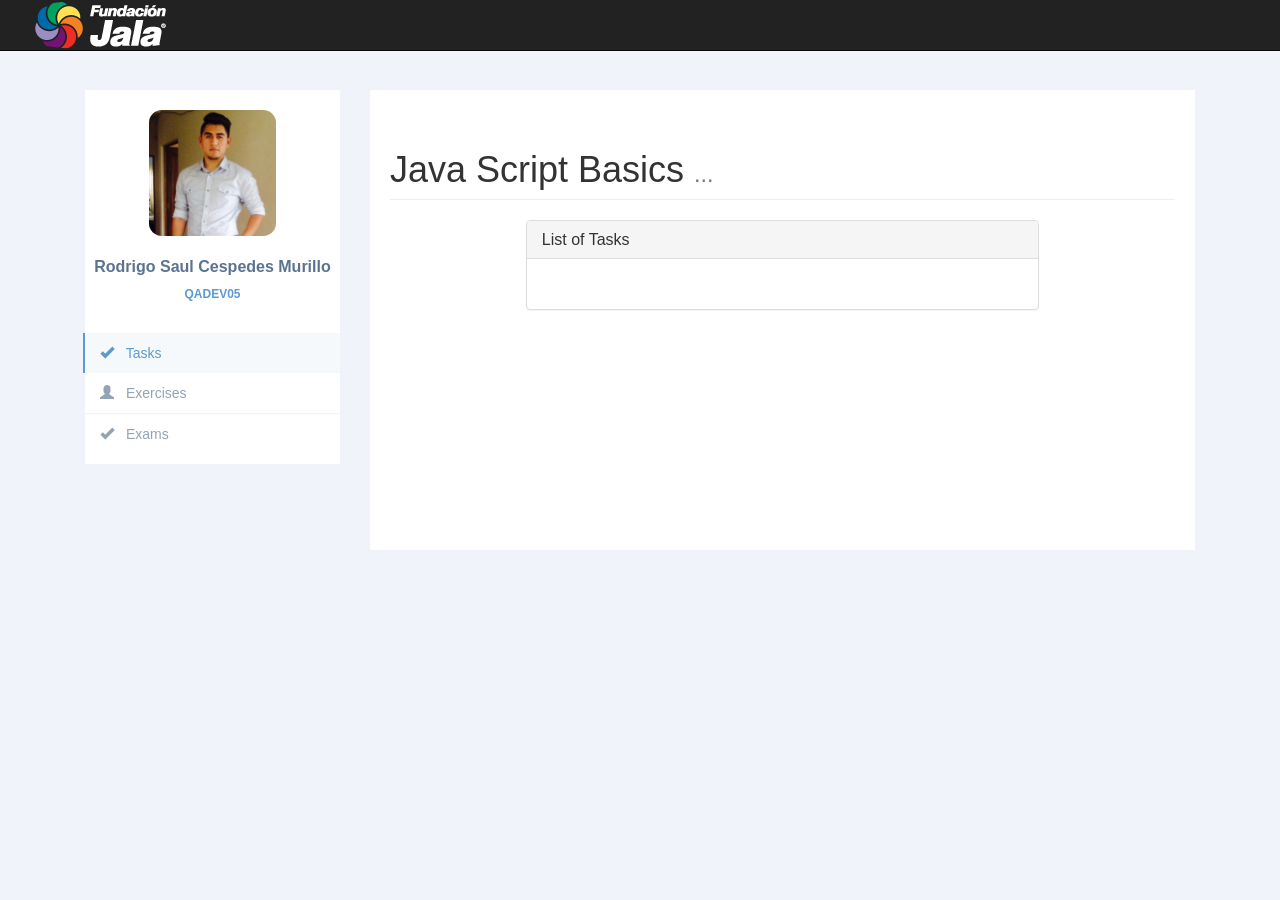
==== index.html @ 7dae1103 "Profile Page" ====
<!DOCTYPE html>
<html lang="en">

<head>
    <meta charset="UTF-8">
    <title>Java Script</title>
    <link href="styles/css/bootstrap.min.css" rel="stylesheet">
    <link href="styles/css/thumbnail-gallery.css" rel="stylesheet">
</head>





<body>

<div id="wrapper">
    <nav class="navbar navbar-inverse navbar-fixed-top">
        <div class="navbar-header">
            <div class="row">
                <div class="col-md-3">
                    <img src="styles/img/jala.png" alt="..." class="img-circle">
                </div>
            </div>
        </div>
     </nav>
     <div id="page-wrapper">
         <div class="container-fluid">
             <div class="container">
                 <div class="row profile">
                     <div class="col-md-3">
                         <div class="profile-sidebar">
                             <div class="profile-userpic">
                                 <img src="styles/img/Rodrigo.png" class="img-responsive" alt="">
                             </div>
                             <div class="profile-usertitle">
                                 <div class="profile-usertitle-name">
                                     Rodrigo Saul Cespedes Murillo
                                 </div>
                                 <div class="profile-usertitle-job">
                                     QADEV05
                                 </div>
                             </div>
                             <div class="profile-usermenu">
                                 <ul class="nav">
                                     <li class="active">
                                         <a href="#">
                                             <i class="glyphicon glyphicon-ok"></i>
                                             Tasks </a>
                                     </li>
                                     <li>
                                         <a href="#">
                                             <i class="glyphicon glyphicon-user"></i>
                                             Exercises </a>
                                     </li>
                                     <li>
                                         <a href="#" target="_blank">
                                             <i class="glyphicon glyphicon-ok"></i>
                                             Exams </a>
                                     </li>
                                 </ul>
                             </div>
                             <!-- END MENU -->
                         </div>
                     </div>
                     <div class="col-md-9">
                         <div class="profile-content">
                             <h1 class="page-header">
                                 Java Script Basics <small>...</small>
                             </h1>
                             <div class="row">
                                 <div class="col-md-2"></div>
                                 <div class="col-md-8">
                                     <div class="panel panel-default">
                                         <div class="panel-heading">
                                             <h3 class="panel-title">List of Tasks</h3>
                                         </div>
                                         <div class="panel-body">
                                             <div class="list-group">
                                                 
                                             </div>
                                         </div>
                                     </div>
                                 </div>
                                 <div class="col-md-2"></div>
                             </div>
                         </div>
                     </div>
                 </div>
             </div>
         </div>
     </div>
 </div>


 </body>

 </html>
---- styles/css/thumbnail-gallery.css ----
/*!
 * Start Bootstrap - Thumbnail Gallery HTML Template (http://startbootstrap.com)
 * Code licensed under the Apache License v2.0.
 * For details, see http://www.apache.org/licenses/LICENSE-2.0.
 */

body {
    padding-top: 70px; /* Required padding for .navbar-fixed-top. Change if height of navigation changes. */
}

.thumb {
    margin-bottom: 30px;
}

footer {
    margin: 50px 0;
}

body {
    background: #F1F3FA;
}

/* Profile container */
.profile {
    margin: 20px 0;
}

/* Profile sidebar */
.profile-sidebar {
    padding: 20px 0 10px 0;
    background: #fff;
}

.profile-userpic img {
    float: none;
    margin: 0 auto;
    width: 50%;
    height: 50%;
    -webkit-border-radius: 10% !important;
    -moz-border-radius: 10% !important;
    border-radius: 10% !important;
}

.profile-usertitle {
    text-align: center;
    margin-top: 20px;
}

.profile-usertitle-name {
    color: #5a7391;
    font-size: 16px;
    font-weight: 600;
    margin-bottom: 7px;
}

.profile-usertitle-job {
    text-transform: uppercase;
    color: #5b9bd1;
    font-size: 12px;
    font-weight: 600;
    margin-bottom: 15px;
}

.profile-userbuttons {
    text-align: center;
    margin-top: 10px;
}

.profile-userbuttons .btn {
    text-transform: uppercase;
    font-size: 11px;
    font-weight: 600;
    padding: 6px 15px;
    margin-right: 5px;
}

.profile-userbuttons .btn:last-child {
    margin-right: 0px;
}

.profile-usermenu {
    margin-top: 30px;
}

.profile-usermenu ul li {
    border-bottom: 1px solid #f0f4f7;
}

.profile-usermenu ul li:last-child {
    border-bottom: none;
}

.profile-usermenu ul li a {
    color: #93a3b5;
    font-size: 14px;
    font-weight: 400;
}

.profile-usermenu ul li a i {
    margin-right: 8px;
    font-size: 14px;
}

.profile-usermenu ul li a:hover {
    background-color: #fafcfd;
    color: #5b9bd1;
}

.profile-usermenu ul li.active {
    border-bottom: none;
}

.profile-usermenu ul li.active a {
    color: #5b9bd1;
    background-color: #f6f9fb;
    border-left: 2px solid #5b9bd1;
    margin-left: -2px;
}

/* Profile Content */
.profile-content {
    padding: 20px;
    background: #fff;
    min-height: 460px;
}
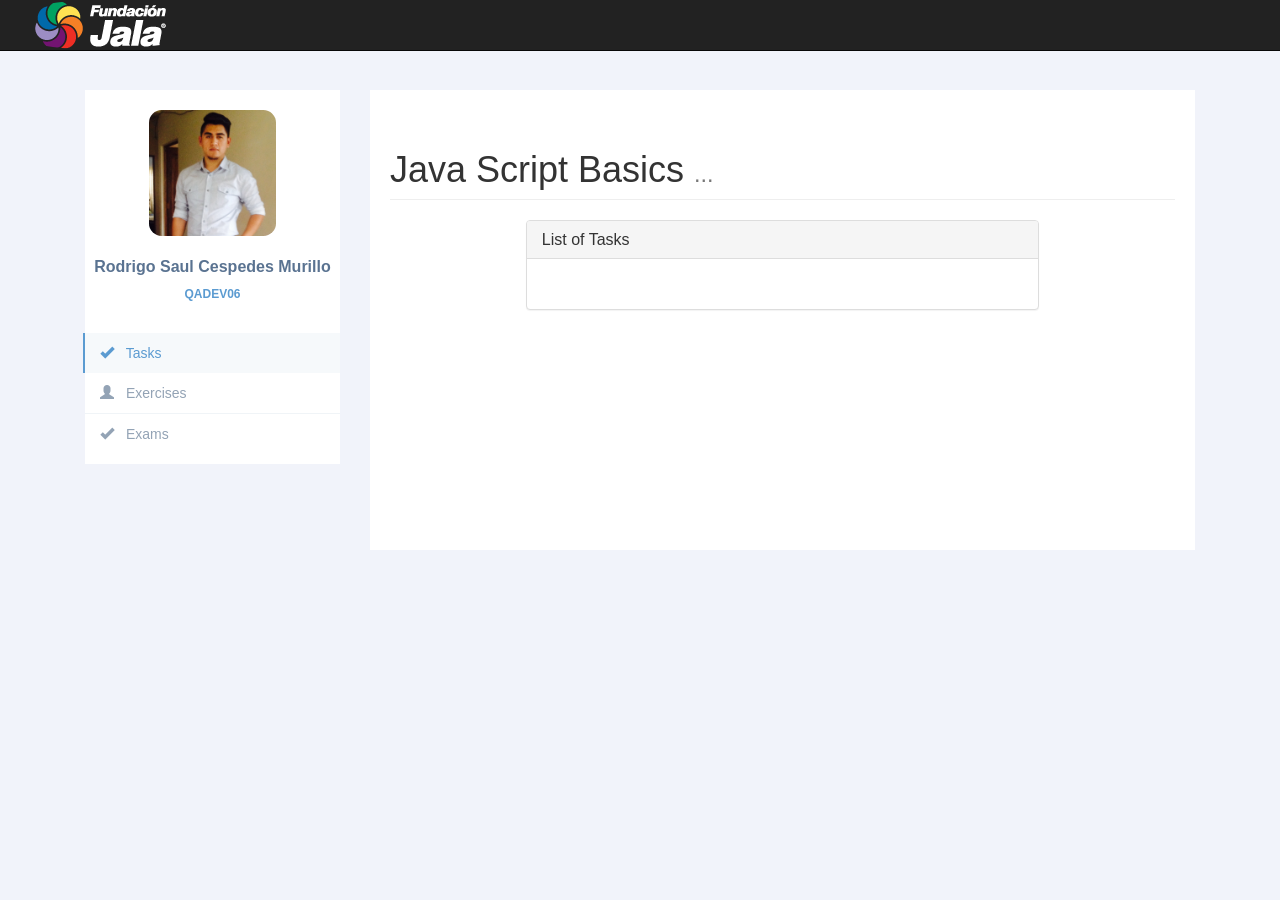
==== commit 153e1458: "Changed QADEV06" ====
--- a/index.html
+++ b/index.html
@@ -38,7 +38,7 @@
                                      Rodrigo Saul Cespedes Murillo
                                  </div>
                                  <div class="profile-usertitle-job">
-                                     QADEV05
+                                     QADEV06
                                  </div>
                              </div>
                              <div class="profile-usermenu">
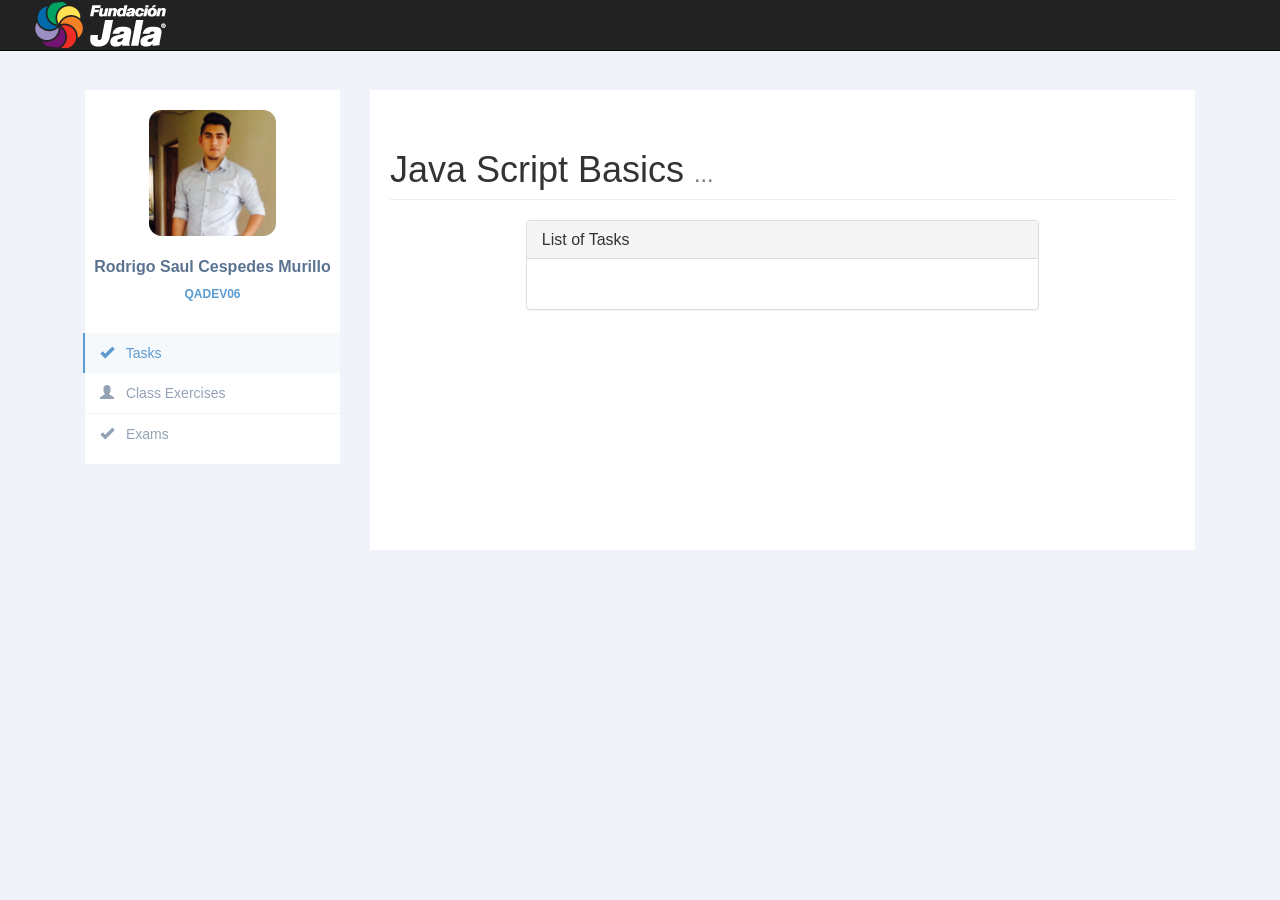
==== commit aaa6a4e6: "Exersices done in class" ====
--- a/index.html
+++ b/index.html
@@ -6,6 +6,7 @@
     <title>Java Script</title>
     <link href="styles/css/bootstrap.min.css" rel="stylesheet">
     <link href="styles/css/thumbnail-gallery.css" rel="stylesheet">
+    <script src="ClassExercises/1-19.js"></script>
 </head>
 
 
@@ -51,7 +52,7 @@
                                      <li>
                                          <a href="#">
                                              <i class="glyphicon glyphicon-user"></i>
-                                             Exercises </a>
+                                             Class Exercises </a>
                                      </li>
                                      <li>
                                          <a href="#" target="_blank">
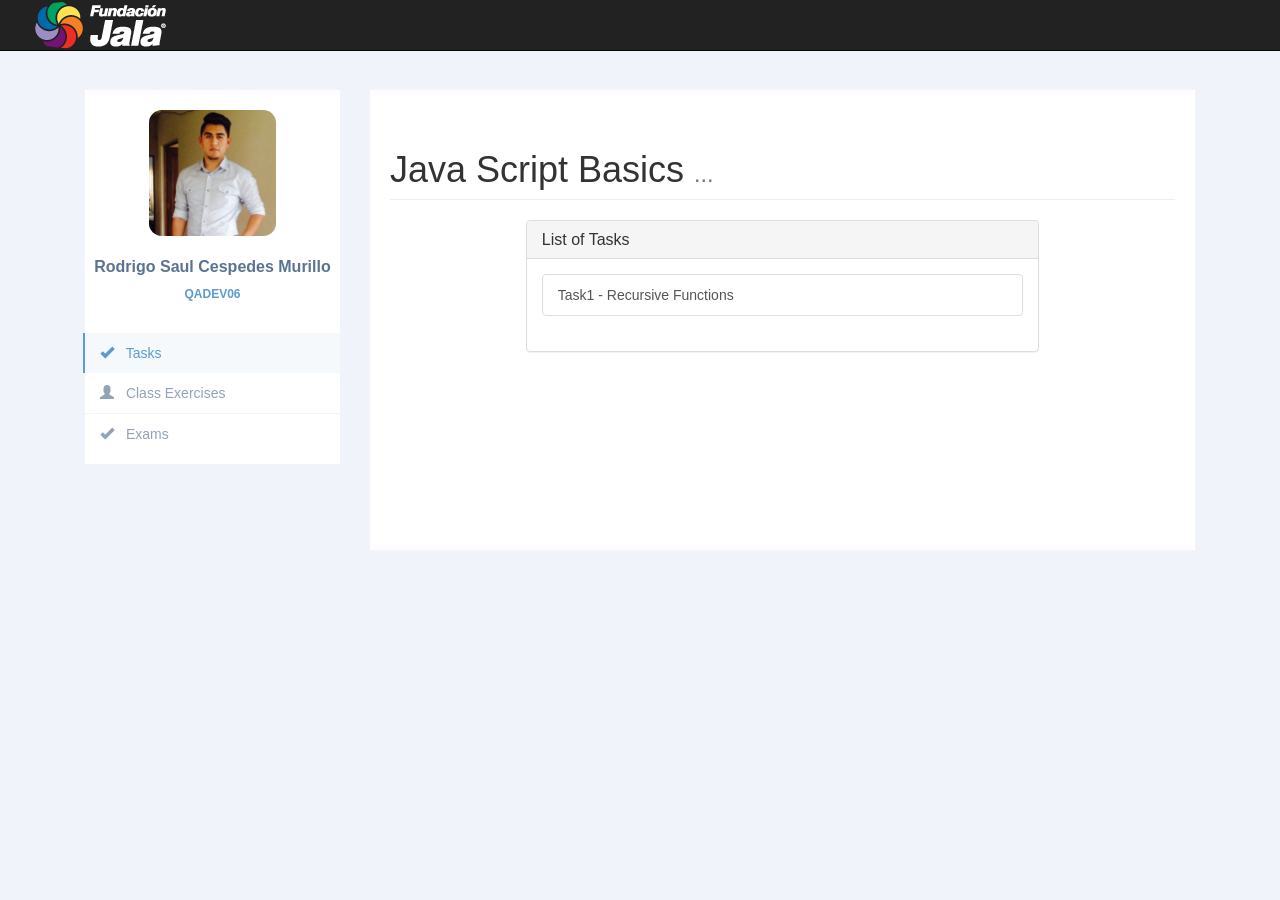
==== commit bfc0f749: "Class Calculator with 5 functions." ====
--- a/index.html
+++ b/index.html
@@ -6,7 +6,6 @@
     <title>Java Script</title>
     <link href="styles/css/bootstrap.min.css" rel="stylesheet">
     <link href="styles/css/thumbnail-gallery.css" rel="stylesheet">
-    <script src="ClassExercises/1-19.js"></script>
 </head>
 
 
@@ -78,7 +77,8 @@
                                          </div>
                                          <div class="panel-body">
                                              <div class="list-group">
-                                                 
+                                                 <a href="PageTasks.html" class="list-group-item">
+                                                     Task1 - Recursive Functions</a>
                                              </div>
                                          </div>
                                      </div>
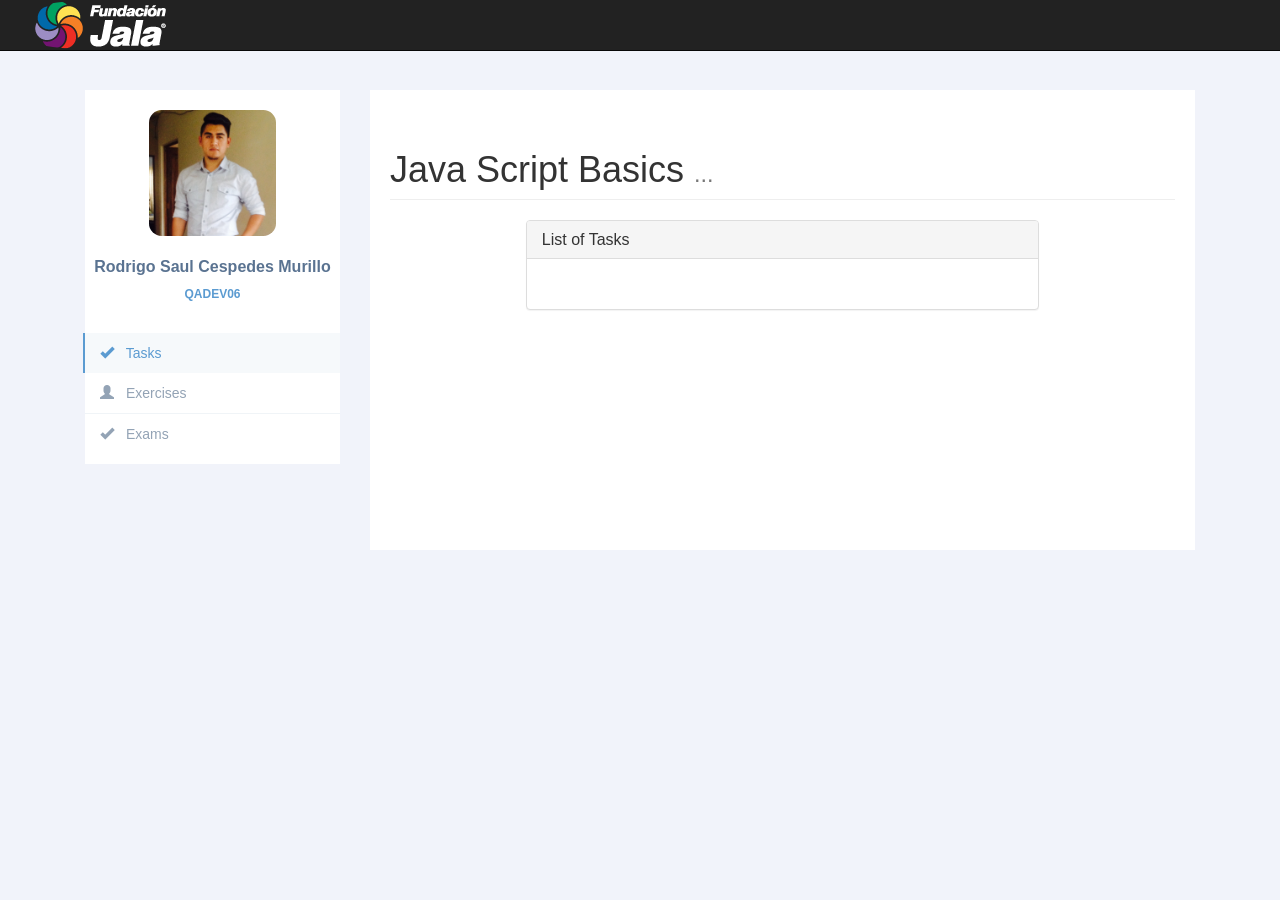
==== commit 2e71426f: "update" ====
--- a/index.html
+++ b/index.html
@@ -7,10 +7,6 @@
     <link href="styles/css/bootstrap.min.css" rel="stylesheet">
     <link href="styles/css/thumbnail-gallery.css" rel="stylesheet">
 </head>
-
-
-
-
 
 <body>
 
@@ -51,7 +47,7 @@
                                      <li>
                                          <a href="#">
                                              <i class="glyphicon glyphicon-user"></i>
-                                             Class Exercises </a>
+                                             Exercises </a>
                                      </li>
                                      <li>
                                          <a href="#" target="_blank">
@@ -77,8 +73,7 @@
                                          </div>
                                          <div class="panel-body">
                                              <div class="list-group">
-                                                 <a href="PageTasks.html" class="list-group-item">
-                                                     Task1 - Recursive Functions</a>
+                                                 
                                              </div>
                                          </div>
                                      </div>
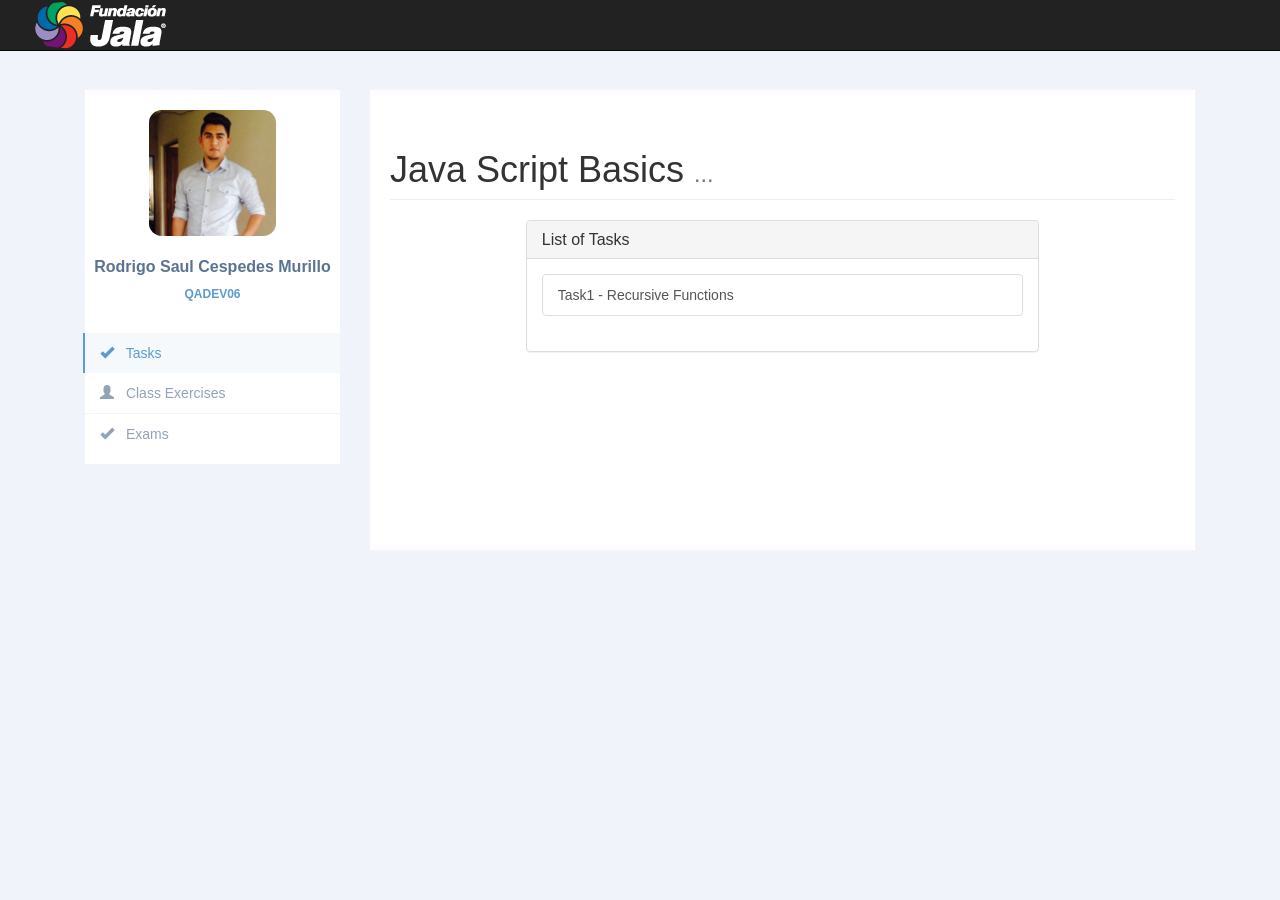
==== commit 4de43609: "update classes" ====
--- a/index.html
+++ b/index.html
@@ -6,8 +6,8 @@
     <title>Java Script</title>
     <link href="styles/css/bootstrap.min.css" rel="stylesheet">
     <link href="styles/css/thumbnail-gallery.css" rel="stylesheet">
+
 </head>
-
 <body>
 
 <div id="wrapper">
@@ -45,9 +45,9 @@
                                              Tasks </a>
                                      </li>
                                      <li>
-                                         <a href="#">
+                                         <a href="Pages/Exercises.html">
                                              <i class="glyphicon glyphicon-user"></i>
-                                             Exercises </a>
+                                             Class Exercises </a>
                                      </li>
                                      <li>
                                          <a href="#" target="_blank">
@@ -73,7 +73,8 @@
                                          </div>
                                          <div class="panel-body">
                                              <div class="list-group">
-                                                 
+                                                 <a href="Pages/PageTasks.html" class="list-group-item">
+                                                     Task1 - Recursive Functions</a>
                                              </div>
                                          </div>
                                      </div>
